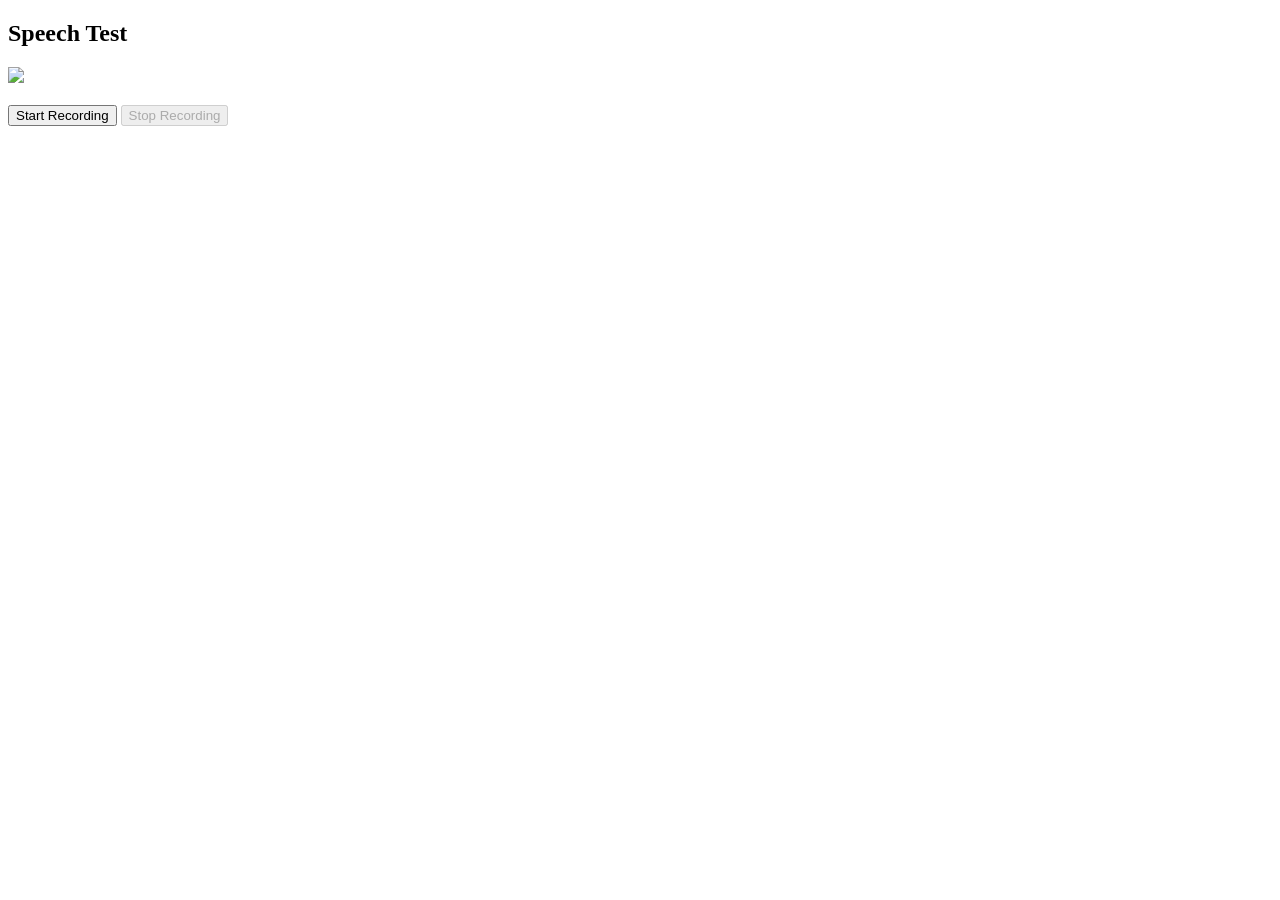
==== frontend/templates/audio.html @ 05821ec4 "first commit" ====
<!DOCTYPE html>
<html>
<head>
  <link rel="stylesheet" href="/static/css/style.css">
</head>

<body>

<h2>Speech Test</h2>

<img src="/static/images/image.png" width="400">

<br><br>

<button id="start">Start Recording</button>
<button id="stop" disabled>Stop Recording</button>

<p id="status"></p>

<script src="/static/js/record.js"></script>
</body>
</html>
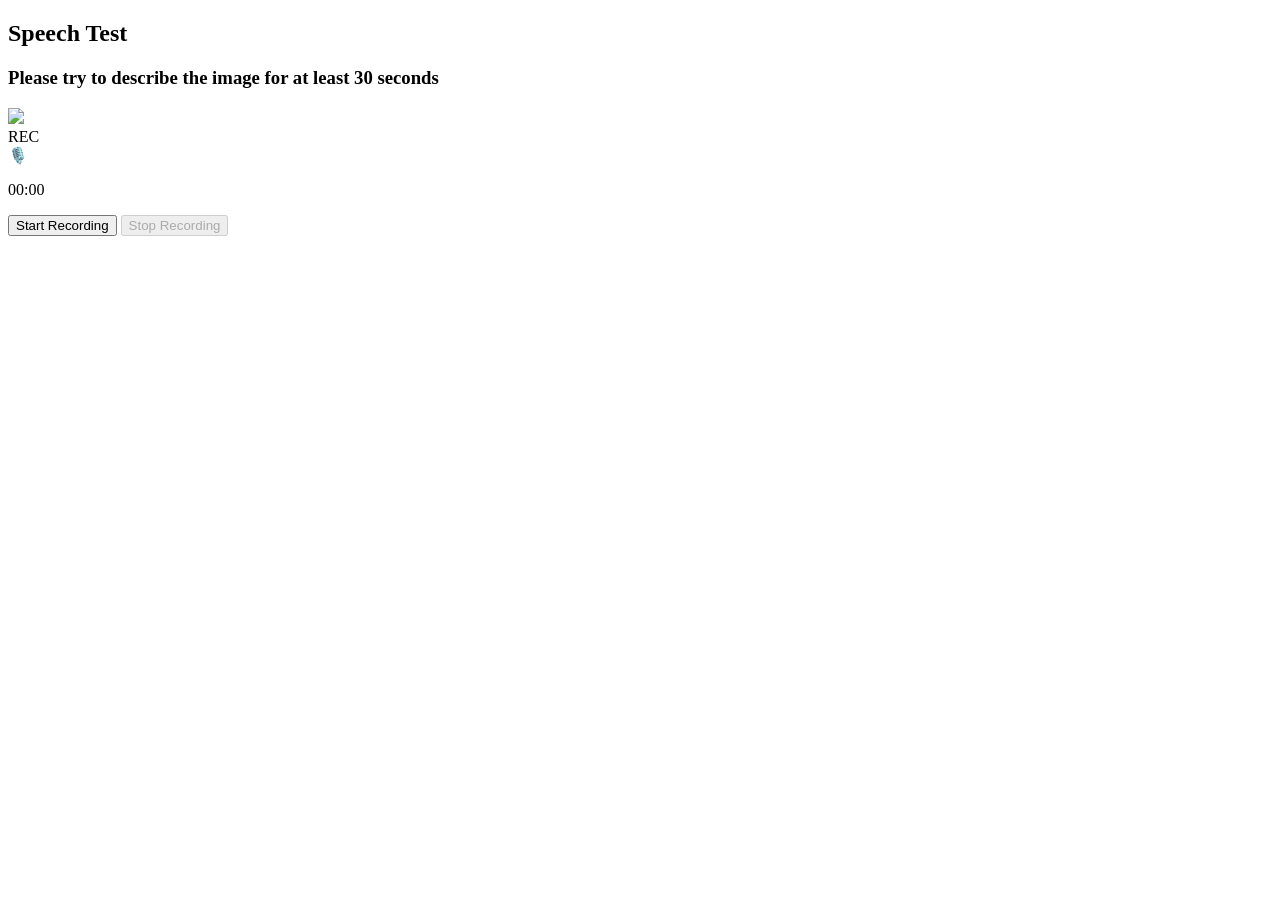
==== commit ccc7b1f2: "separating frontend and ml" ====
--- a/frontend/templates/audio.html
+++ b/frontend/templates/audio.html
@@ -1,22 +1,45 @@
 <!DOCTYPE html>
 <html>
 <head>
-  <link rel="stylesheet" href="/static/css/style.css">
+  <!-- <link rel="stylesheet" href="/static/css/style.css"> -->
+  <link rel="stylesheet" href="/static/css/style.css?v=999">
+
 </head>
 
 <body>
 
-<h2>Speech Test</h2>
+  <div class="card">
+    <h2>Speech Test</h2>
+    <h3>Please try to describe the image for at least 30 seconds</h3>
 
-<img src="/static/images/image.png" width="400">
+    <img src="/static/images/image.png" width="250" />
 
-<br><br>
+    <!-- 🔴 REC indicator -->
+    <div id="rec-indicator">
+      <span class="dot"></span> REC
+    </div>
 
-<button id="start">Start Recording</button>
-<button id="stop" disabled>Stop Recording</button>
+    <!-- ⏳ Progress bar -->
+    <div class="progress-container">
+      <div id="progress-bar"></div>
+    </div>
 
-<p id="status"></p>
+    <!-- 🎙️ Mic animation -->
+    <div id="mic-animation">🎙️</div>
 
-<script src="/static/js/record.js"></script>
+    <!-- ⏱️ Timer -->
+    <p id="timer">00:00</p>
+
+    <button id="start">Start Recording</button>
+    <button id="stop" disabled>Stop Recording</button>
+
+    <!-- Status messages -->
+    <p id="status"></p>
+    <p id="min-status"></p>
+  </div>
+
+  <!-- JS only here -->
+  <script src="/static/js/record.js?v=2"></script>
+
 </body>
 </html>
